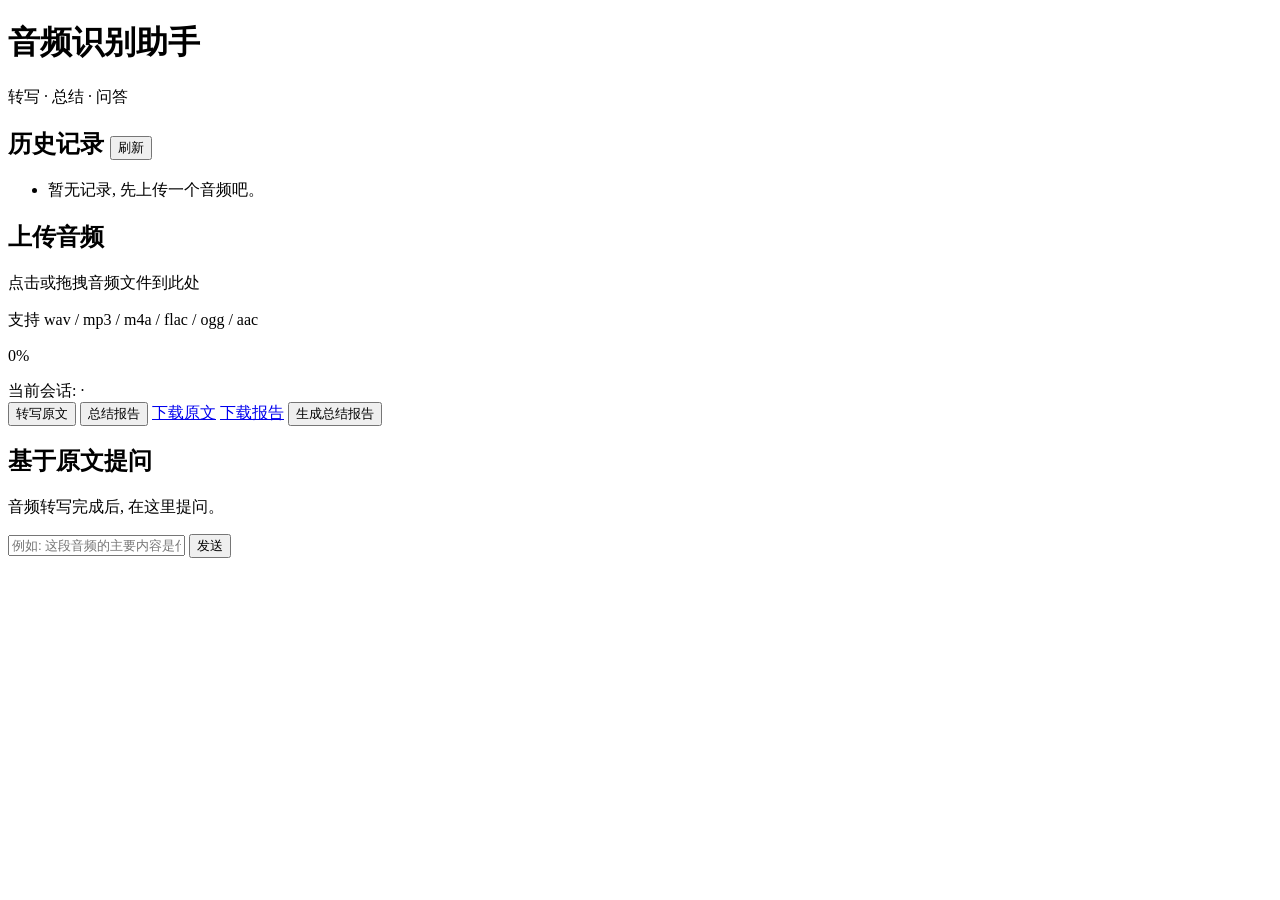
==== backend/static/index.html @ 42767fbb "feat: 添加 Web 前端页面" ====
<!DOCTYPE html>
<html lang="zh-CN">
<head>
<meta charset="UTF-8">
<meta name="viewport" content="width=device-width, initial-scale=1.0">
<title>音频识别助手</title>
<link rel="stylesheet" href="/style.css">
</head>
<body>
<header class="topbar">
  <h1>音频识别助手</h1>
  <span class="sub">转写 · 总结 · 问答</span>
</header>

<main class="layout">
  <!-- 历史记录 -->
  <section class="panel">
    <h2>历史记录 <button class="btn btn-ghost btn-sm" id="refreshBtn">刷新</button></h2>
    <ul class="history" id="historyList">
      <li class="history-empty">暂无记录, 先上传一个音频吧。</li>
    </ul>
  </section>

  <!-- 上传区 -->
  <section class="panel" id="uploadPanel">
    <h2>上传音频</h2>
    <div class="dropzone" id="dropzone">
      <p>点击或拖拽音频文件到此处</p>
      <p class="hint">支持 wav / mp3 / m4a / flac / ogg / aac</p>
      <input type="file" id="fileInput" accept="audio/*,.mp3,.wav,.m4a,.flac,.ogg,.aac" hidden>
    </div>
    <div class="progress hidden" id="progressWrap">
      <div class="progress-bar"><div id="progressFill"></div></div>
      <span id="progressText">0%</span>
    </div>
    <p class="error hidden" id="uploadError"></p>
    <div class="current hidden" id="currentInfo">
      当前会话: <span id="currentId"></span> · <span id="currentStatus"></span>
    </div>
  </section>

  <!-- 原文 / 报告 -->
  <section class="panel hidden" id="contentPanel">
    <div class="tabs">
      <button class="tab active" data-tab="transcript">转写原文</button>
      <button class="tab" data-tab="report">总结报告</button>
      <span class="spacer"></span>
      <a class="btn btn-ghost hidden" id="dlTranscript" href="#">下载原文</a>
      <a class="btn btn-ghost hidden" id="dlReport" href="#">下载报告</a>
      <button class="btn" id="genReportBtn">生成总结报告</button>
    </div>
    <pre class="content" id="transcriptView"></pre>
    <pre class="content hidden" id="reportView"></pre>
  </section>

  <!-- 问答区 -->
  <section class="panel hidden" id="chatPanel">
    <h2>基于原文提问</h2>
    <div class="chat-box" id="chatBox">
      <p class="chat-placeholder">音频转写完成后, 在这里提问。</p>
    </div>
    <form class="chat-input" id="chatForm">
      <input type="text" id="chatInput" placeholder="例如: 这段音频的主要内容是什么?" autocomplete="off">
      <button type="submit" class="btn">发送</button>
    </form>
  </section>
</main>

<script src="/app.js"></script>
</body>
</html>
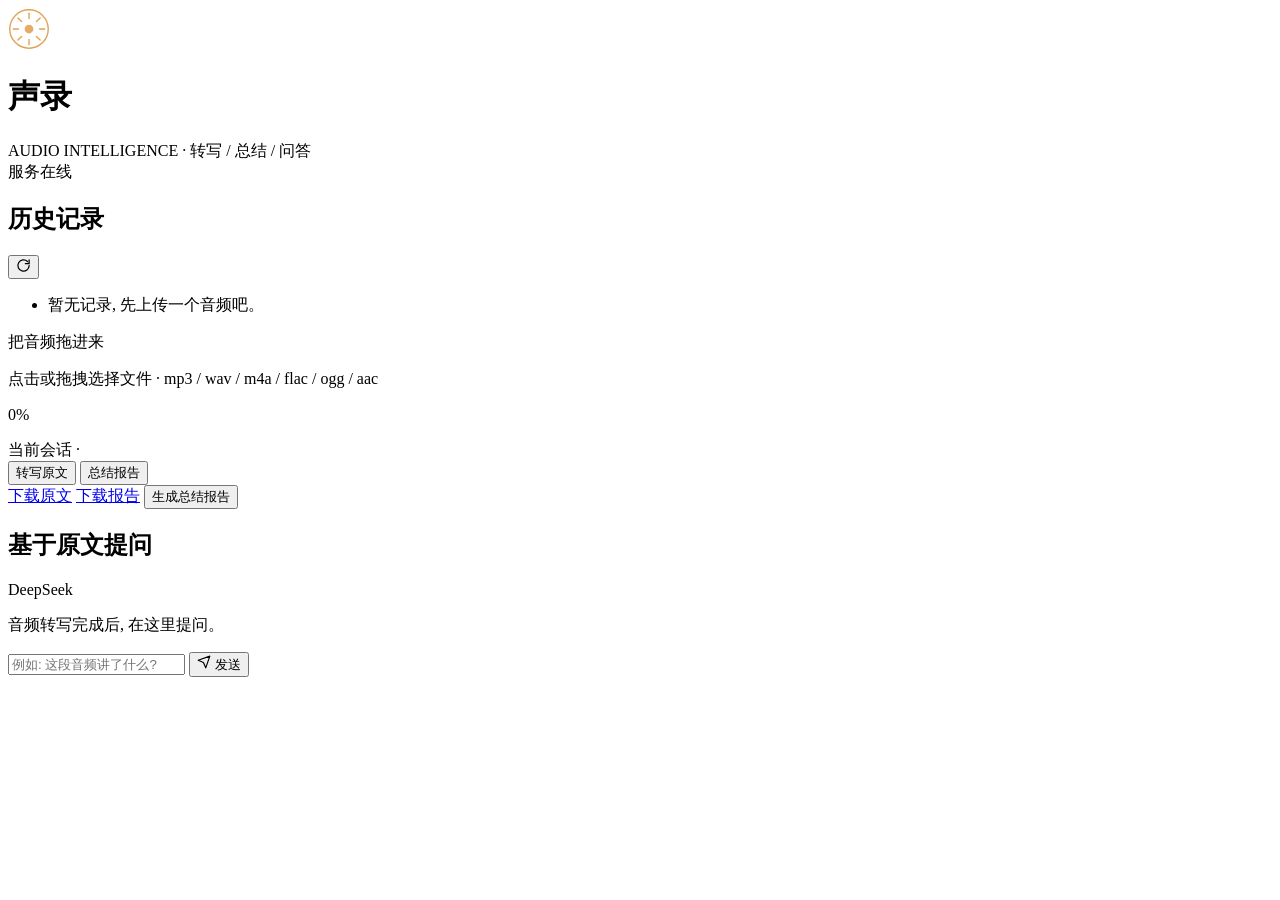
==== commit 7e5d871e: "feat: 重设计前端为暖调录音室风格并重构布局" ====
--- a/backend/static/index.html
+++ b/backend/static/index.html
@@ -3,66 +3,119 @@
 <head>
 <meta charset="UTF-8">
 <meta name="viewport" content="width=device-width, initial-scale=1.0">
-<title>音频识别助手</title>
+<title>声录 · 音频智能助手</title>
 <link rel="stylesheet" href="/style.css">
 </head>
 <body>
+<div class="grain" aria-hidden="true"></div>
+
 <header class="topbar">
-  <h1>音频识别助手</h1>
-  <span class="sub">转写 · 总结 · 问答</span>
+  <div class="brand">
+    <div class="brand-mark" aria-hidden="true">
+      <svg viewBox="0 0 48 48" width="42" height="42">
+        <circle cx="24" cy="24" r="22" fill="none" stroke="#e0a458" stroke-width="1.6"/>
+        <circle cx="24" cy="24" r="5" fill="#e0a458" opacity=".9"/>
+        <g stroke="#e0a458" stroke-width="1.6" stroke-linecap="round">
+          <line x1="24" y1="12" x2="24" y2="6"/>
+          <line x1="24" y1="36" x2="24" y2="42"/>
+          <line x1="12" y1="24" x2="6" y2="24"/>
+          <line x1="36" y1="24" x2="42" y2="24"/>
+          <line x1="15.5" y1="15.5" x2="11.3" y2="11.3"/>
+          <line x1="32.5" y1="32.5" x2="36.7" y2="36.7"/>
+          <line x1="32.5" y1="15.5" x2="36.7" y2="11.3"/>
+          <line x1="15.5" y1="32.5" x2="11.3" y2="36.7"/>
+        </g>
+      </svg>
+    </div>
+    <div class="brand-text">
+      <h1>声录</h1>
+      <span class="brand-sub">AUDIO INTELLIGENCE · 转写 / 总结 / 问答</span>
+    </div>
+  </div>
+  <div class="top-status">
+    <span class="pulse-dot"></span>
+    <span>服务在线</span>
+  </div>
 </header>
 
-<main class="layout">
-  <!-- 历史记录 -->
-  <section class="panel">
-    <h2>历史记录 <button class="btn btn-ghost btn-sm" id="refreshBtn">刷新</button></h2>
-    <ul class="history" id="historyList">
-      <li class="history-empty">暂无记录, 先上传一个音频吧。</li>
-    </ul>
-  </section>
+<main class="shell">
+  <!-- 侧栏 · 历史 -->
+  <aside class="sidebar">
+    <section class="panel history-panel">
+      <div class="panel-head">
+        <h2 class="kicker">历史记录</h2>
+        <button class="icon-btn" id="refreshBtn" title="刷新">
+          <svg viewBox="0 0 24 24" width="15" height="15" fill="none" stroke="currentColor" stroke-width="2" stroke-linecap="round"><path d="M21 12a9 9 0 1 1-2.64-6.36M21 3v6h-6"/></svg>
+        </button>
+      </div>
+      <ul class="history" id="historyList">
+        <li class="history-empty">暂无记录, 先上传一个音频吧。</li>
+      </ul>
+    </section>
+  </aside>
 
-  <!-- 上传区 -->
-  <section class="panel" id="uploadPanel">
-    <h2>上传音频</h2>
-    <div class="dropzone" id="dropzone">
-      <p>点击或拖拽音频文件到此处</p>
-      <p class="hint">支持 wav / mp3 / m4a / flac / ogg / aac</p>
-      <input type="file" id="fileInput" accept="audio/*,.mp3,.wav,.m4a,.flac,.ogg,.aac" hidden>
+  <!-- 主工作区 -->
+  <section class="workspace">
+    <section class="panel upload-panel" id="uploadPanel">
+      <div class="dropzone" id="dropzone">
+        <div class="dz-graphic">
+          <div class="reel" id="reel"><span class="reel-dot"></span></div>
+        </div>
+        <div class="dz-copy">
+          <p class="dz-title">把音频拖进来</p>
+          <p class="dz-hint">点击或拖拽选择文件 · mp3 / wav / m4a / flac / ogg / aac</p>
+        </div>
+        <input type="file" id="fileInput" accept="audio/*,.mp3,.wav,.m4a,.flac,.ogg,.aac" hidden>
+      </div>
+      <div class="progress hidden" id="progressWrap">
+        <div class="progress-track"><div class="progress-fill" id="progressFill"></div></div>
+        <span class="progress-pct" id="progressText">0%</span>
+      </div>
+      <p class="error hidden" id="uploadError"></p>
+      <div class="current hidden" id="currentInfo">
+        <span class="live-dot"></span>
+        <span class="label">当前会话</span>
+        <code id="currentId"></code>
+        <span class="sep">·</span>
+        <span id="currentStatus"></span>
+      </div>
+    </section>
+
+    <div class="split">
+      <!-- 原文 / 报告 -->
+      <section class="panel content-panel hidden" id="contentPanel">
+        <div class="tabs">
+          <div class="seg" role="tablist">
+            <button class="tab active" data-tab="transcript" role="tab">转写原文</button>
+            <button class="tab" data-tab="report" role="tab">总结报告</button>
+          </div>
+          <span class="spacer"></span>
+          <a class="btn ghost hidden" id="dlTranscript" href="javascript:void(0)">下载原文</a>
+          <a class="btn ghost hidden" id="dlReport" href="javascript:void(0)">下载报告</a>
+          <button class="btn primary" id="genReportBtn">生成总结报告</button>
+        </div>
+        <pre class="content" id="transcriptView"></pre>
+        <pre class="content hidden" id="reportView"></pre>
+      </section>
+
+      <!-- 问答 -->
+      <section class="panel chat-panel hidden" id="chatPanel">
+        <div class="panel-head">
+          <h2 class="kicker">基于原文提问</h2>
+          <span class="chip">DeepSeek</span>
+        </div>
+        <div class="chat-box" id="chatBox">
+          <p class="chat-placeholder">音频转写完成后, 在这里提问。</p>
+        </div>
+        <form class="chat-input" id="chatForm">
+          <input type="text" id="chatInput" placeholder="例如: 这段音频讲了什么?" autocomplete="off">
+          <button type="submit" class="btn primary send">
+            <svg viewBox="0 0 24 24" width="14" height="14" fill="none" stroke="currentColor" stroke-width="2" stroke-linecap="round" stroke-linejoin="round"><path d="m22 2-7 20-4-9-9-4z"/></svg>
+            <span>发送</span>
+          </button>
+        </form>
+      </section>
     </div>
-    <div class="progress hidden" id="progressWrap">
-      <div class="progress-bar"><div id="progressFill"></div></div>
-      <span id="progressText">0%</span>
-    </div>
-    <p class="error hidden" id="uploadError"></p>
-    <div class="current hidden" id="currentInfo">
-      当前会话: <span id="currentId"></span> · <span id="currentStatus"></span>
-    </div>
-  </section>
-
-  <!-- 原文 / 报告 -->
-  <section class="panel hidden" id="contentPanel">
-    <div class="tabs">
-      <button class="tab active" data-tab="transcript">转写原文</button>
-      <button class="tab" data-tab="report">总结报告</button>
-      <span class="spacer"></span>
-      <a class="btn btn-ghost hidden" id="dlTranscript" href="#">下载原文</a>
-      <a class="btn btn-ghost hidden" id="dlReport" href="#">下载报告</a>
-      <button class="btn" id="genReportBtn">生成总结报告</button>
-    </div>
-    <pre class="content" id="transcriptView"></pre>
-    <pre class="content hidden" id="reportView"></pre>
-  </section>
-
-  <!-- 问答区 -->
-  <section class="panel hidden" id="chatPanel">
-    <h2>基于原文提问</h2>
-    <div class="chat-box" id="chatBox">
-      <p class="chat-placeholder">音频转写完成后, 在这里提问。</p>
-    </div>
-    <form class="chat-input" id="chatForm">
-      <input type="text" id="chatInput" placeholder="例如: 这段音频的主要内容是什么?" autocomplete="off">
-      <button type="submit" class="btn">发送</button>
-    </form>
   </section>
 </main>
 
